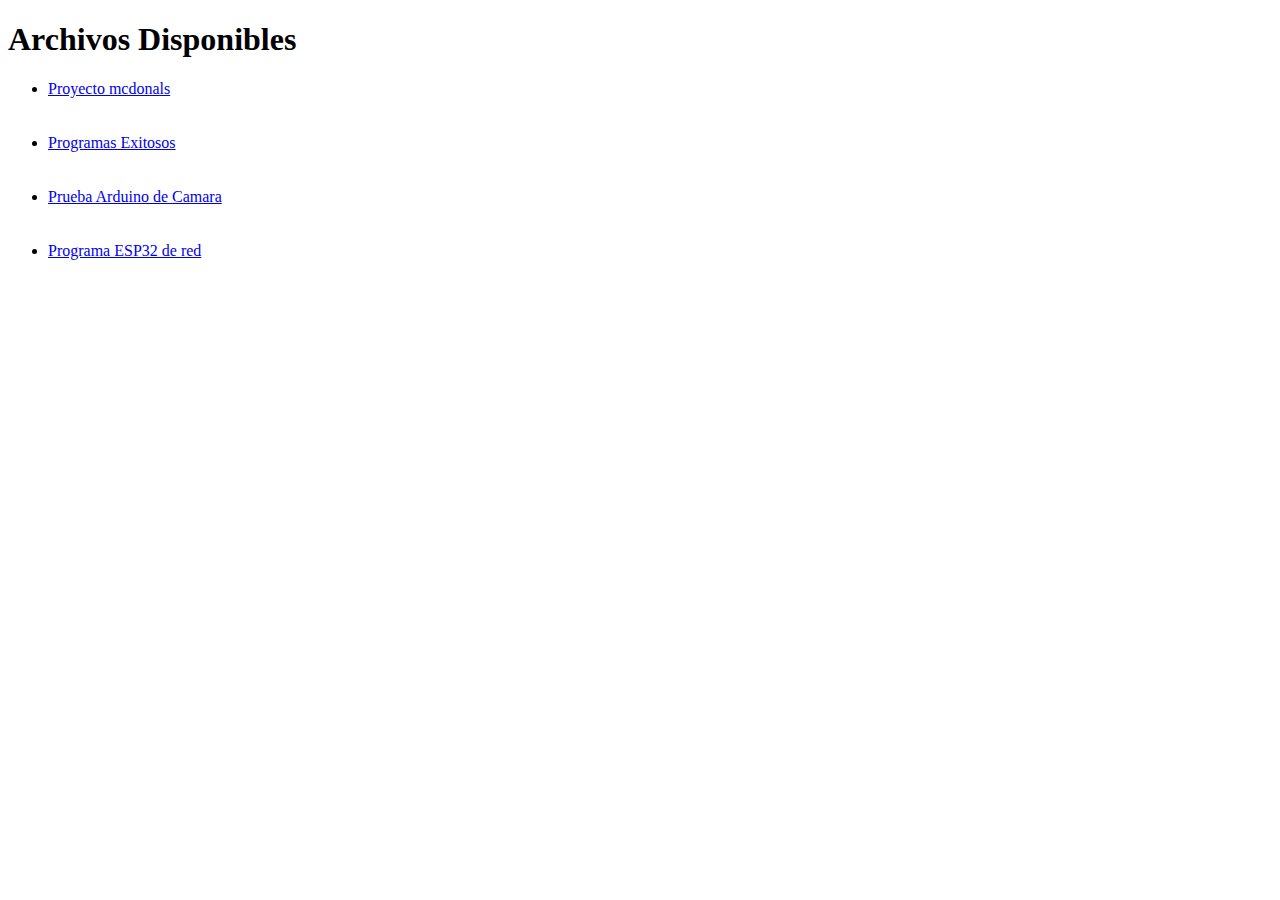
==== docs/ESP32_PRUEBAS/index.html @ b3cf0274 "Creacion de docs" ====
<!DOCTYPE html>
<html lang="es">
<head>
    <meta charset="UTF-8">
    <meta name="viewport" content="width=device-width, initial-scale=1.0">
    <title>Archivos en la Carpeta</title>
</head>
<body>
    <h1>Archivos Disponibles</h1>
    <ul>
        <li><a href="1.txt" target="_blank">Proyecto mcdonals</a></li><br><br>
        <li><a href="ESP32.txt" target="_blank">Programas Exitosos</a></li><br><br>
        <li><a href="prueba1-camara/prueba1-camara.ino" target="_blank">Prueba Arduino de Camara</a></li><br><br>
        <li><a href="prueba1-red/prueba1-red.ino" download>Programa ESP32 de red</a></li><br><br>
    </ul>
</body>
</html>
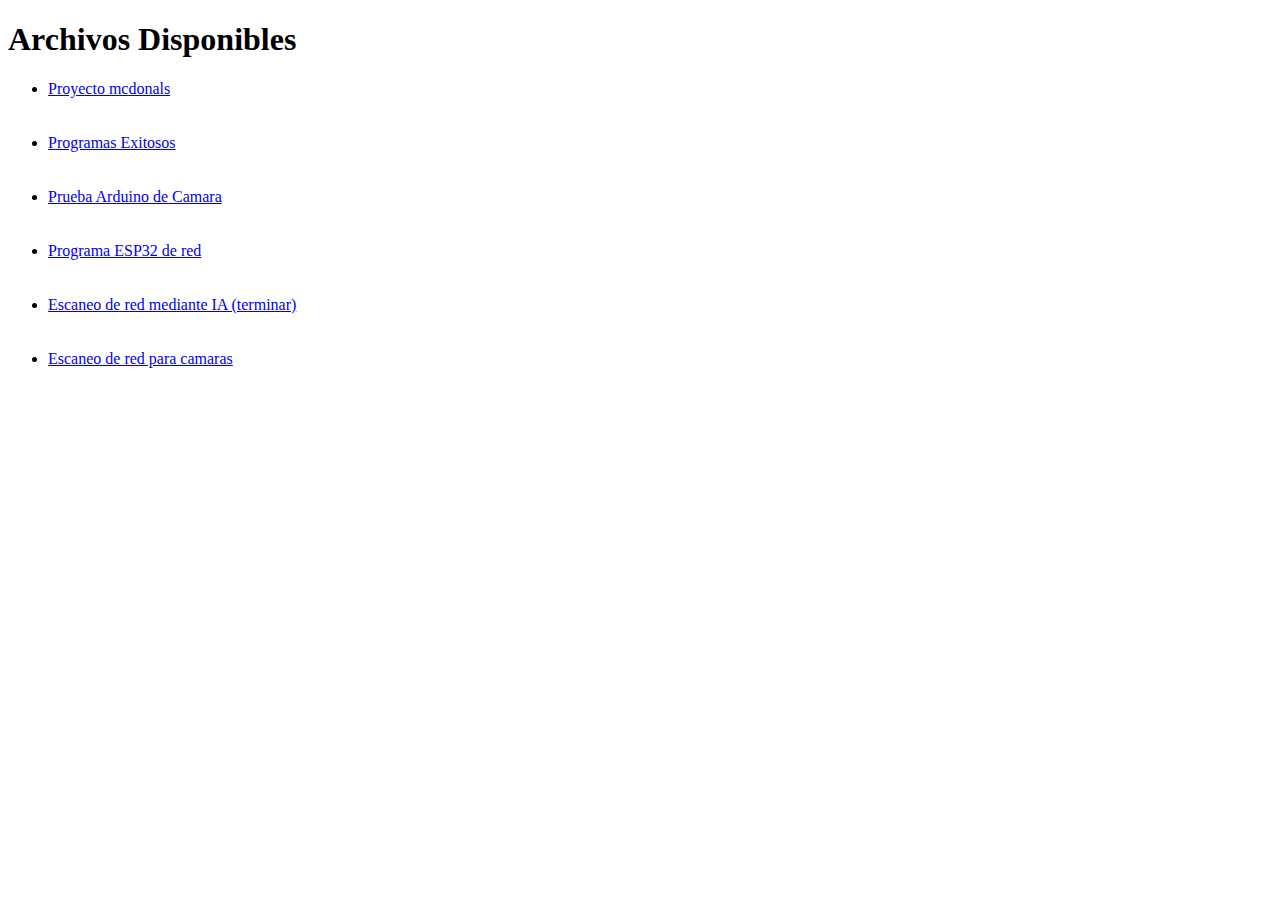
==== commit d57b5f8c: "Modificacion de carpetas y archivos" ====
--- a/docs/ESP32_PRUEBAS/index.html
+++ b/docs/ESP32_PRUEBAS/index.html
@@ -10,8 +10,10 @@
     <ul>
         <li><a href="1.txt" target="_blank">Proyecto mcdonals</a></li><br><br>
         <li><a href="ESP32.txt" target="_blank">Programas Exitosos</a></li><br><br>
-        <li><a href="prueba1-camara/prueba1-camara.ino" target="_blank">Prueba Arduino de Camara</a></li><br><br>
-        <li><a href="prueba1-red/prueba1-red.ino" download>Programa ESP32 de red</a></li><br><br>
+        <li><a href="prueba1-camara/" target="_blank">Prueba Arduino de Camara</a></li><br><br>
+        <li><a href="prueba1-red/" download>Programa ESP32 de red</a></li><br><br>
+        <li><a href="Router/" download>Escaneo de red mediante IA (terminar)</a></li><br><br>
+        <li><a href="camaras/" download>Escaneo de red para camaras</a></li><br><br>
     </ul>
 </body>
 </html>
